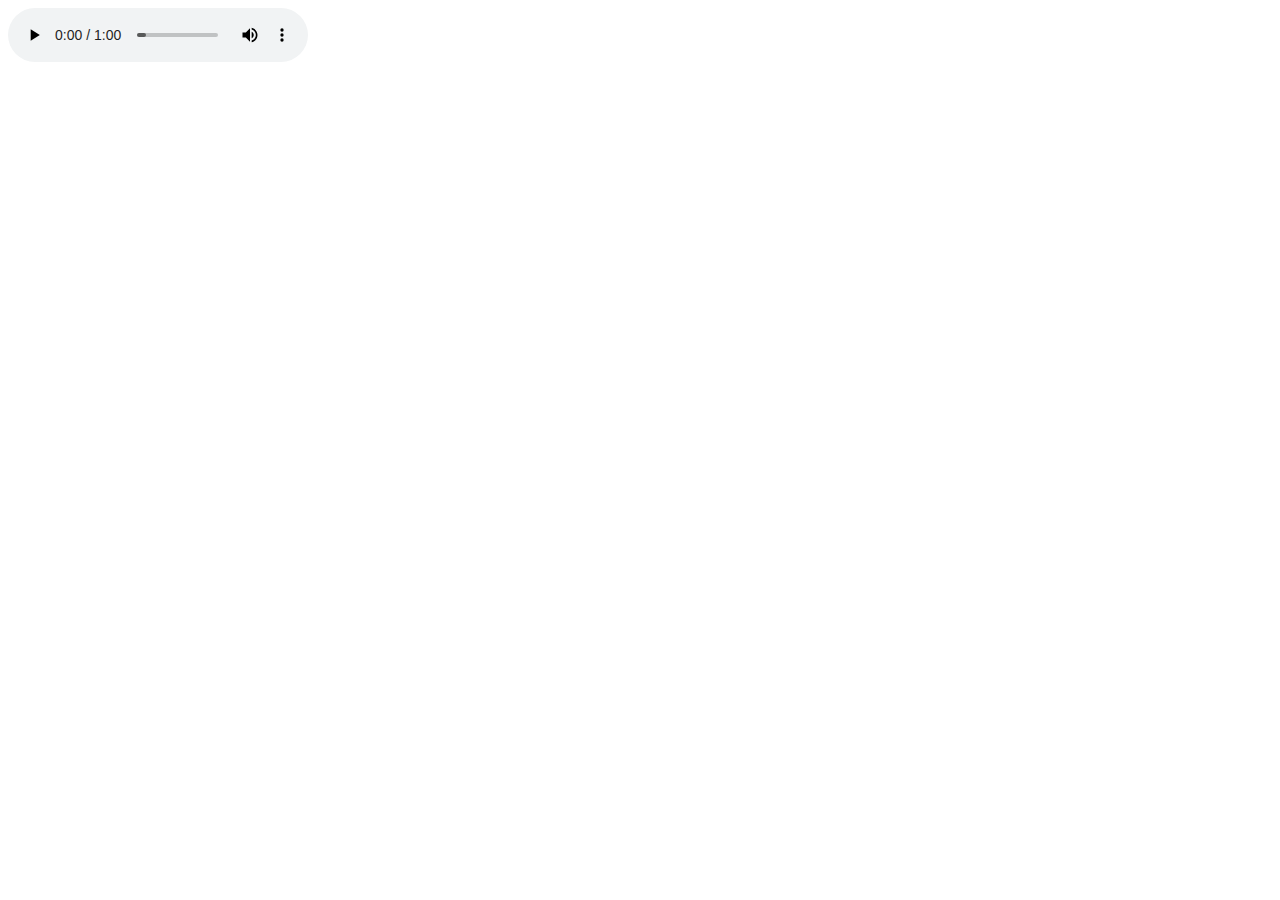
==== flower.html @ dd2eec65 "Update flower.html" ====
<!DOCTYPE html>
<html lang="en">
<head>
    <meta charset="UTF-8">
    <meta http-equiv="X-UA-Compatible" content="IE=edge">
    <meta name="viewport" content="width=device-width, initial-scale=1.0">
    <link rel="stylesheet" href="css/main.css">
    <link rel="icon" href="img/flowers.png" type="image/x-icon">
    <title>flowers</title>
</head>
<body class="container">
  <!-- Pembuat code: https://codepen.io/mdusmanansari/pen/BamepLe -->
    <div class="night"></div>
    <div class="flowers">
      <div class="flower flower--1">
        <div class="flower__leafs flower__leafs--1">
          <div class="flower__leaf flower__leaf--1"></div>
          <div class="flower__leaf flower__leaf--2"></div>
          <div class="flower__leaf flower__leaf--3"></div>
          <div class="flower__leaf flower__leaf--4"></div>
          <div class="flower__white-circle"></div>
  
          <div class="flower__light flower__light--1"></div>
          <div class="flower__light flower__light--2"></div>
          <div class="flower__light flower__light--3"></div>
          <div class="flower__light flower__light--4"></div>
          <div class="flower__light flower__light--5"></div>
          <div class="flower__light flower__light--6"></div>
          <div class="flower__light flower__light--7"></div>
          <div class="flower__light flower__light--8"></div>
  
        </div>
        <div class="flower__line">
          <div class="flower__line__leaf flower__line__leaf--1"></div>
          <div class="flower__line__leaf flower__line__leaf--2"></div>
          <div class="flower__line__leaf flower__line__leaf--3"></div>
          <div class="flower__line__leaf flower__line__leaf--4"></div>
          <div class="flower__line__leaf flower__line__leaf--5"></div>
          <div class="flower__line__leaf flower__line__leaf--6"></div>
        </div>
      </div>
  
      <div class="flower flower--2">
        <div class="flower__leafs flower__leafs--2">
          <div class="flower__leaf flower__leaf--1"></div>
          <div class="flower__leaf flower__leaf--2"></div>
          <div class="flower__leaf flower__leaf--3"></div>
          <div class="flower__leaf flower__leaf--4"></div>
          <div class="flower__white-circle"></div>
  
          <div class="flower__light flower__light--1"></div>
          <div class="flower__light flower__light--2"></div>
          <div class="flower__light flower__light--3"></div>
          <div class="flower__light flower__light--4"></div>
          <div class="flower__light flower__light--5"></div>
          <div class="flower__light flower__light--6"></div>
          <div class="flower__light flower__light--7"></div>
          <div class="flower__light flower__light--8"></div>
  
        </div>
        <div class="flower__line">
          <div class="flower__line__leaf flower__line__leaf--1"></div>
          <div class="flower__line__leaf flower__line__leaf--2"></div>
          <div class="flower__line__leaf flower__line__leaf--3"></div>
          <div class="flower__line__leaf flower__line__leaf--4"></div>
        </div>
      </div>
  
      <div class="flower flower--3">
        <div class="flower__leafs flower__leafs--3">
          <div class="flower__leaf flower__leaf--1"></div>
          <div class="flower__leaf flower__leaf--2"></div>
          <div class="flower__leaf flower__leaf--3"></div>
          <div class="flower__leaf flower__leaf--4"></div>
          <div class="flower__white-circle"></div>
  
          <div class="flower__light flower__light--1"></div>
          <div class="flower__light flower__light--2"></div>
          <div class="flower__light flower__light--3"></div>
          <div class="flower__light flower__light--4"></div>
          <div class="flower__light flower__light--5"></div>
          <div class="flower__light flower__light--6"></div>
          <div class="flower__light flower__light--7"></div>
          <div class="flower__light flower__light--8"></div>
  
        </div>
        <div class="flower__line">
          <div class="flower__line__leaf flower__line__leaf--1"></div>
          <div class="flower__line__leaf flower__line__leaf--2"></div>
          <div class="flower__line__leaf flower__line__leaf--3"></div>
          <div class="flower__line__leaf flower__line__leaf--4"></div>
        </div>
      </div>
  
      <div class="grow-ans" style="--d:1.2s">
        <div class="flower__g-long">
          <div class="flower__g-long__top"></div>
          <div class="flower__g-long__bottom"></div>
        </div>
      </div>
  
      <div class="growing-grass">
        <div class="flower__grass flower__grass--1">
          <div class="flower__grass--top"></div>
          <div class="flower__grass--bottom"></div>
          <div class="flower__grass__leaf flower__grass__leaf--1"></div>
          <div class="flower__grass__leaf flower__grass__leaf--2"></div>
          <div class="flower__grass__leaf flower__grass__leaf--3"></div>
          <div class="flower__grass__leaf flower__grass__leaf--4"></div>
          <div class="flower__grass__leaf flower__grass__leaf--5"></div>
          <div class="flower__grass__leaf flower__grass__leaf--6"></div>
          <div class="flower__grass__leaf flower__grass__leaf--7"></div>
          <div class="flower__grass__leaf flower__grass__leaf--8"></div>
          <div class="flower__grass__overlay"></div>
        </div>
      </div>
  
      <div class="growing-grass">
        <div class="flower__grass flower__grass--2">
          <div class="flower__grass--top"></div>
          <div class="flower__grass--bottom"></div>
          <div class="flower__grass__leaf flower__grass__leaf--1"></div>
          <div class="flower__grass__leaf flower__grass__leaf--2"></div>
          <div class="flower__grass__leaf flower__grass__leaf--3"></div>
          <div class="flower__grass__leaf flower__grass__leaf--4"></div>
          <div class="flower__grass__leaf flower__grass__leaf--5"></div>
          <div class="flower__grass__leaf flower__grass__leaf--6"></div>
          <div class="flower__grass__leaf flower__grass__leaf--7"></div>
          <div class="flower__grass__leaf flower__grass__leaf--8"></div>
          <div class="flower__grass__overlay"></div>
        </div>
      </div>
  
      <div class="grow-ans" style="--d:2.4s">
        <div class="flower__g-right flower__g-right--1">
          <div class="leaf"></div>
        </div>
      </div>
  
      <div class="grow-ans" style="--d:2.8s">
        <div class="flower__g-right flower__g-right--2">
          <div class="leaf"></div>
        </div>
      </div>
  
      <div class="grow-ans" style="--d:2.8s">
        <div class="flower__g-front">
          <div class="flower__g-front__leaf-wrapper flower__g-front__leaf-wrapper--1">
            <div class="flower__g-front__leaf"></div>
          </div>
          <div class="flower__g-front__leaf-wrapper flower__g-front__leaf-wrapper--2">
            <div class="flower__g-front__leaf"></div>
          </div>
          <div class="flower__g-front__leaf-wrapper flower__g-front__leaf-wrapper--3">
            <div class="flower__g-front__leaf"></div>
          </div>
          <div class="flower__g-front__leaf-wrapper flower__g-front__leaf-wrapper--4">
            <div class="flower__g-front__leaf"></div>
          </div>
          <div class="flower__g-front__leaf-wrapper flower__g-front__leaf-wrapper--5">
            <div class="flower__g-front__leaf"></div>
          </div>
          <div class="flower__g-front__leaf-wrapper flower__g-front__leaf-wrapper--6">
            <div class="flower__g-front__leaf"></div>
          </div>
          <div class="flower__g-front__leaf-wrapper flower__g-front__leaf-wrapper--7">
            <div class="flower__g-front__leaf"></div>
          </div>
          <div class="flower__g-front__leaf-wrapper flower__g-front__leaf-wrapper--8">
            <div class="flower__g-front__leaf"></div>
          </div>
          <div class="flower__g-front__line"></div>
        </div>
      </div>
  
      <div class="grow-ans" style="--d:3.2s">
        <div class="flower__g-fr">
          <div class="leaf"></div>
          <div class="flower__g-fr__leaf flower__g-fr__leaf--1"></div>
          <div class="flower__g-fr__leaf flower__g-fr__leaf--2"></div>
          <div class="flower__g-fr__leaf flower__g-fr__leaf--3"></div>
          <div class="flower__g-fr__leaf flower__g-fr__leaf--4"></div>
          <div class="flower__g-fr__leaf flower__g-fr__leaf--5"></div>
          <div class="flower__g-fr__leaf flower__g-fr__leaf--6"></div>
          <div class="flower__g-fr__leaf flower__g-fr__leaf--7"></div>
          <div class="flower__g-fr__leaf flower__g-fr__leaf--8"></div>
        </div>
      </div>
  
      <div class="long-g long-g--0">
        <div class="grow-ans" style="--d:3s">
          <div class="leaf leaf--0"></div>
        </div>
        <div class="grow-ans" style="--d:2.2s">
          <div class="leaf leaf--1"></div>
        </div>
        <div class="grow-ans" style="--d:3.4s">
          <div class="leaf leaf--2"></div>
        </div>
        <div class="grow-ans" style="--d:3.6s">
          <div class="leaf leaf--3"></div>
        </div>
      </div>
  
      <div class="long-g long-g--1">
        <div class="grow-ans" style="--d:3.6s">
          <div class="leaf leaf--0"></div>
        </div>
        <div class="grow-ans" style="--d:3.8s">
          <div class="leaf leaf--1"></div>
        </div>
        <div class="grow-ans" style="--d:4s">
          <div class="leaf leaf--2"></div>
        </div>
        <div class="grow-ans" style="--d:4.2s">
          <div class="leaf leaf--3"></div>
        </div>
      </div>
  
      <div class="long-g long-g--2">
        <div class="grow-ans" style="--d:4s">
          <div class="leaf leaf--0"></div>
        </div>
        <div class="grow-ans" style="--d:4.2s">
          <div class="leaf leaf--1"></div>
        </div>
        <div class="grow-ans" style="--d:4.4s">
          <div class="leaf leaf--2"></div>
        </div>
        <div class="grow-ans" style="--d:4.6s">
          <div class="leaf leaf--3"></div>
        </div>
      </div>
  
      <div class="long-g long-g--3">
        <div class="grow-ans" style="--d:4s">
          <div class="leaf leaf--0"></div>
        </div>
        <div class="grow-ans" style="--d:4.2s">
          <div class="leaf leaf--1"></div>
        </div>
        <div class="grow-ans" style="--d:3s">
          <div class="leaf leaf--2"></div>
        </div>
        <div class="grow-ans" style="--d:3.6s">
          <div class="leaf leaf--3"></div>
        </div>
      </div>
  
      <div class="long-g long-g--4">
        <div class="grow-ans" style="--d:4s">
          <div class="leaf leaf--0"></div>
        </div>
        <div class="grow-ans" style="--d:4.2s">
          <div class="leaf leaf--1"></div>
        </div>
        <div class="grow-ans" style="--d:3s">
          <div class="leaf leaf--2"></div>
        </div>
        <div class="grow-ans" style="--d:3.6s">
          <div class="leaf leaf--3"></div>
        </div>
      </div>
  
      <div class="long-g long-g--5">
        <div class="grow-ans" style="--d:4s">
          <div class="leaf leaf--0"></div>
        </div>
        <div class="grow-ans" style="--d:4.2s">
          <div class="leaf leaf--1"></div>
        </div>
        <div class="grow-ans" style="--d:3s">
          <div class="leaf leaf--2"></div>
        </div>
        <div class="grow-ans" style="--d:3.6s">
          <div class="leaf leaf--3"></div>
        </div>
      </div>
  
      <div class="long-g long-g--6">
        <div class="grow-ans" style="--d:4.2s">
          <div class="leaf leaf--0"></div>
        </div>
        <div class="grow-ans" style="--d:4.4s">
          <div class="leaf leaf--1"></div>
        </div>
        <div class="grow-ans" style="--d:4.6s">
          <div class="leaf leaf--2"></div>
        </div>
        <div class="grow-ans" style="--d:4.8s">
          <div class="leaf leaf--3"></div>
        </div>
      </div>
  
      <div class="long-g long-g--7">
        <div class="grow-ans" style="--d:3s">
          <div class="leaf leaf--0"></div>
        </div>
        <div class="grow-ans" style="--d:3.2s">
          <div class="leaf leaf--1"></div>
        </div>
        <div class="grow-ans" style="--d:3.5s">
          <div class="leaf leaf--2"></div>
        </div>
        <div class="grow-ans" style="--d:3.6s">
          <div class="leaf leaf--3"></div>
        </div>
      </div>
    </div>
    <script src="main.js"></script>
    <audio controls autoplay>
  <source src="img/back.mp3" type="audio/mp3">
      </audio>
  </body>
</html>
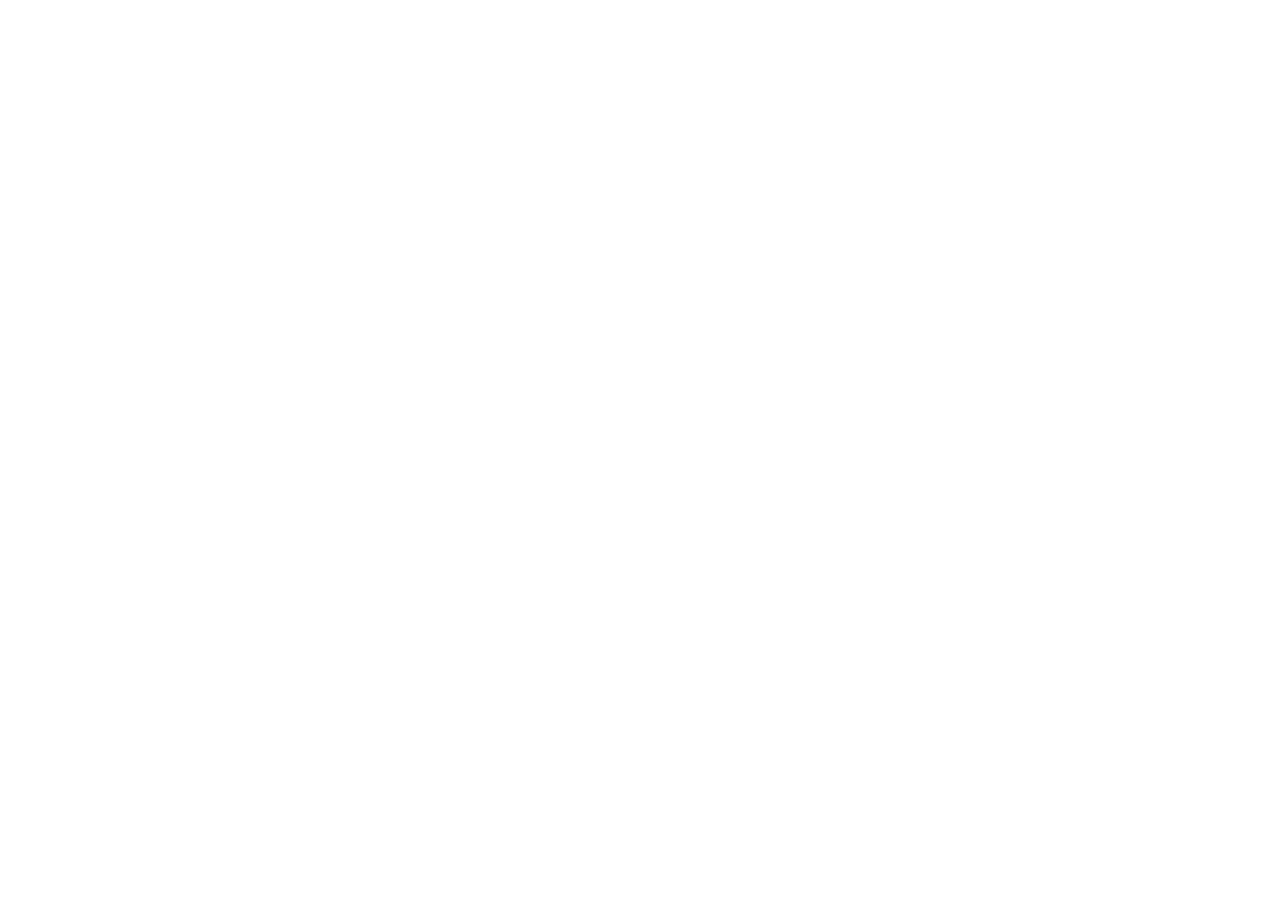
==== commit 753b0399: "Update flower.html" ====
--- a/flower.html
+++ b/flower.html
@@ -308,7 +308,7 @@
       </div>
     </div>
     <script src="main.js"></script>
-    <audio controls autoplay>
+    <audio loop>
   <source src="img/back.mp3" type="audio/mp3">
       </audio>
   </body>
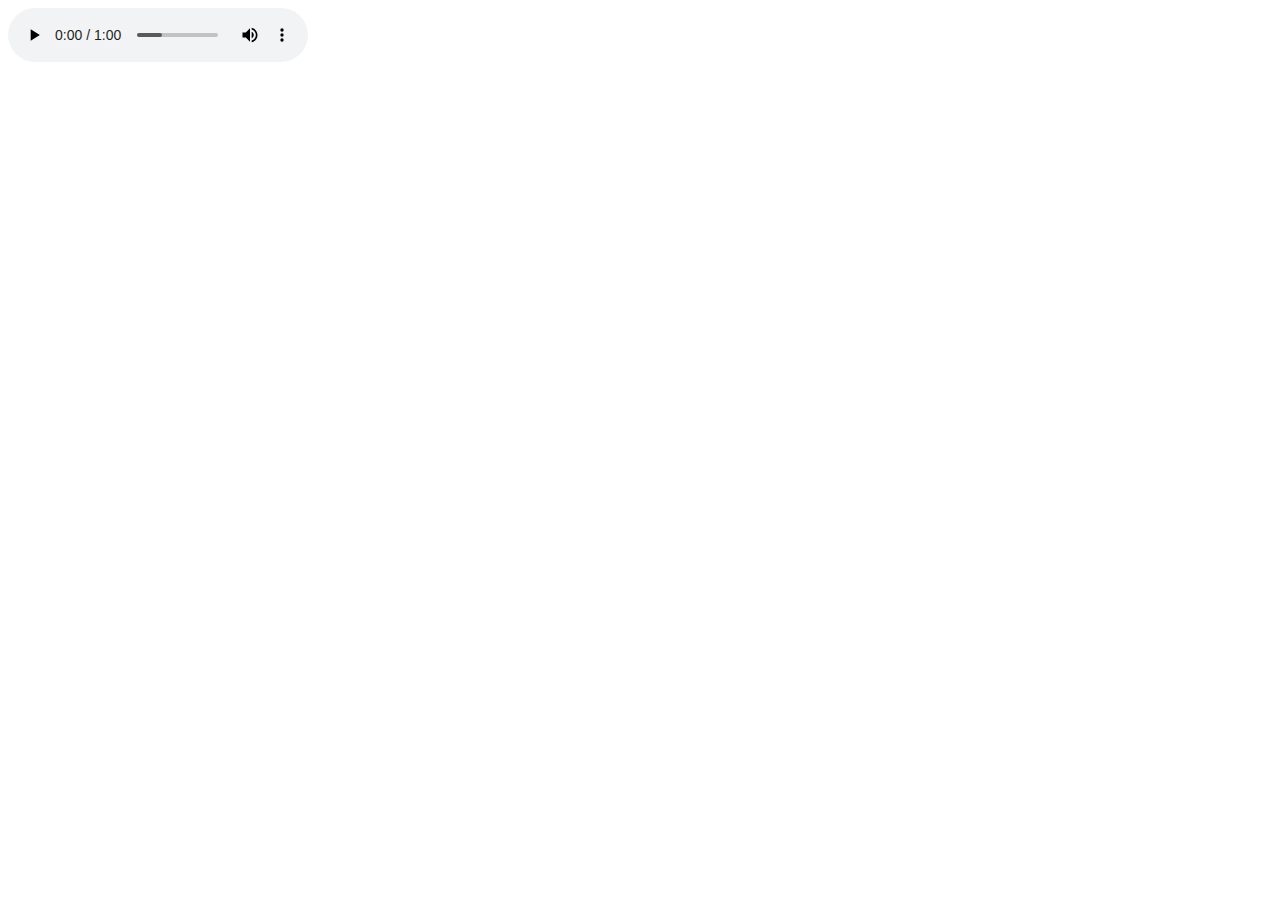
==== commit 18c1953c: "Update flower.html" ====
--- a/flower.html
+++ b/flower.html
@@ -308,7 +308,7 @@
       </div>
     </div>
     <script src="main.js"></script>
-    <audio loop>
+    <audio controls loop>
   <source src="img/back.mp3" type="audio/mp3">
       </audio>
   </body>
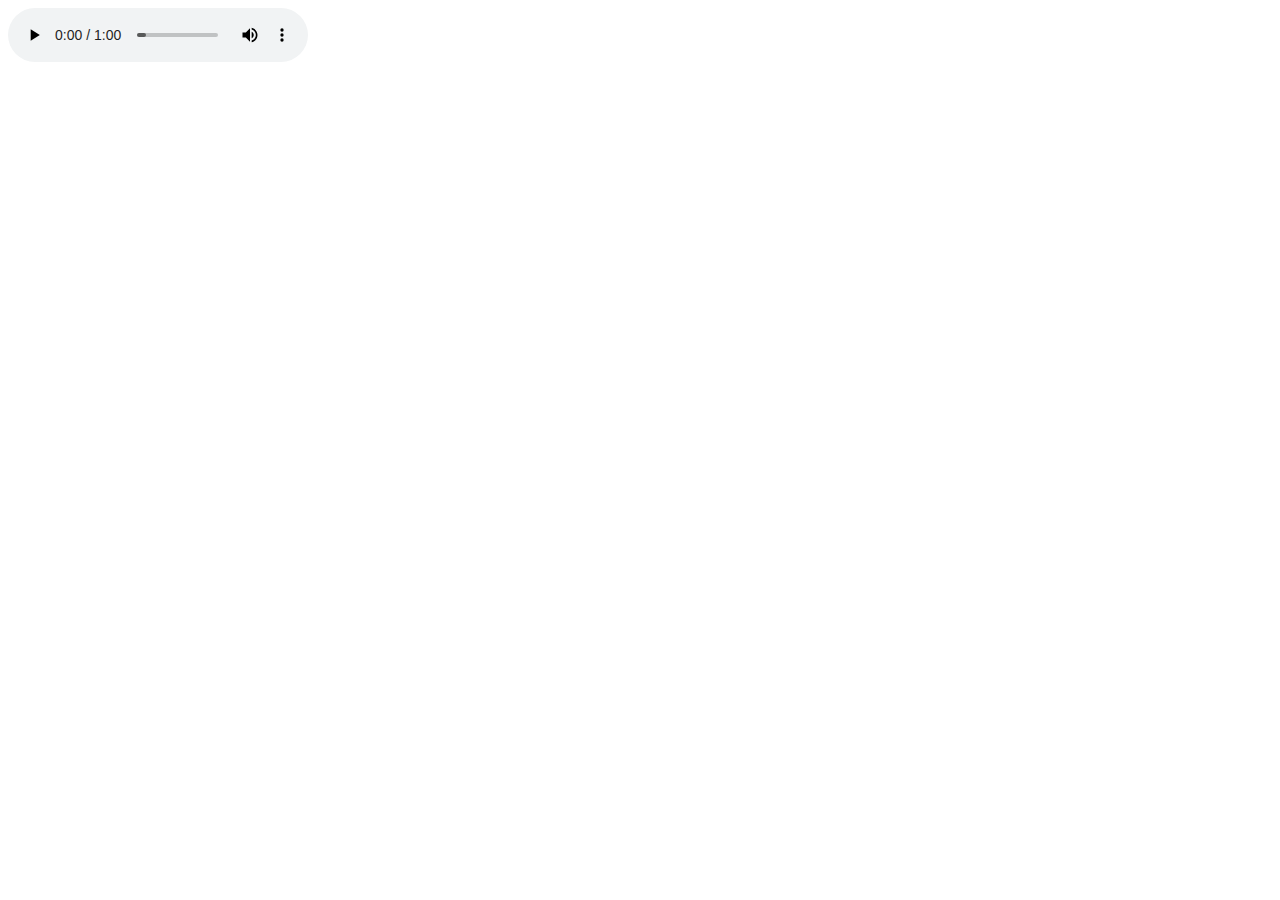
==== commit 8b12df66: "Update flower.html" ====
--- a/flower.html
+++ b/flower.html
@@ -308,7 +308,7 @@
       </div>
     </div>
     <script src="main.js"></script>
-    <audio controls loop>
+    <audio controls autoplay>
   <source src="img/back.mp3" type="audio/mp3">
       </audio>
   </body>
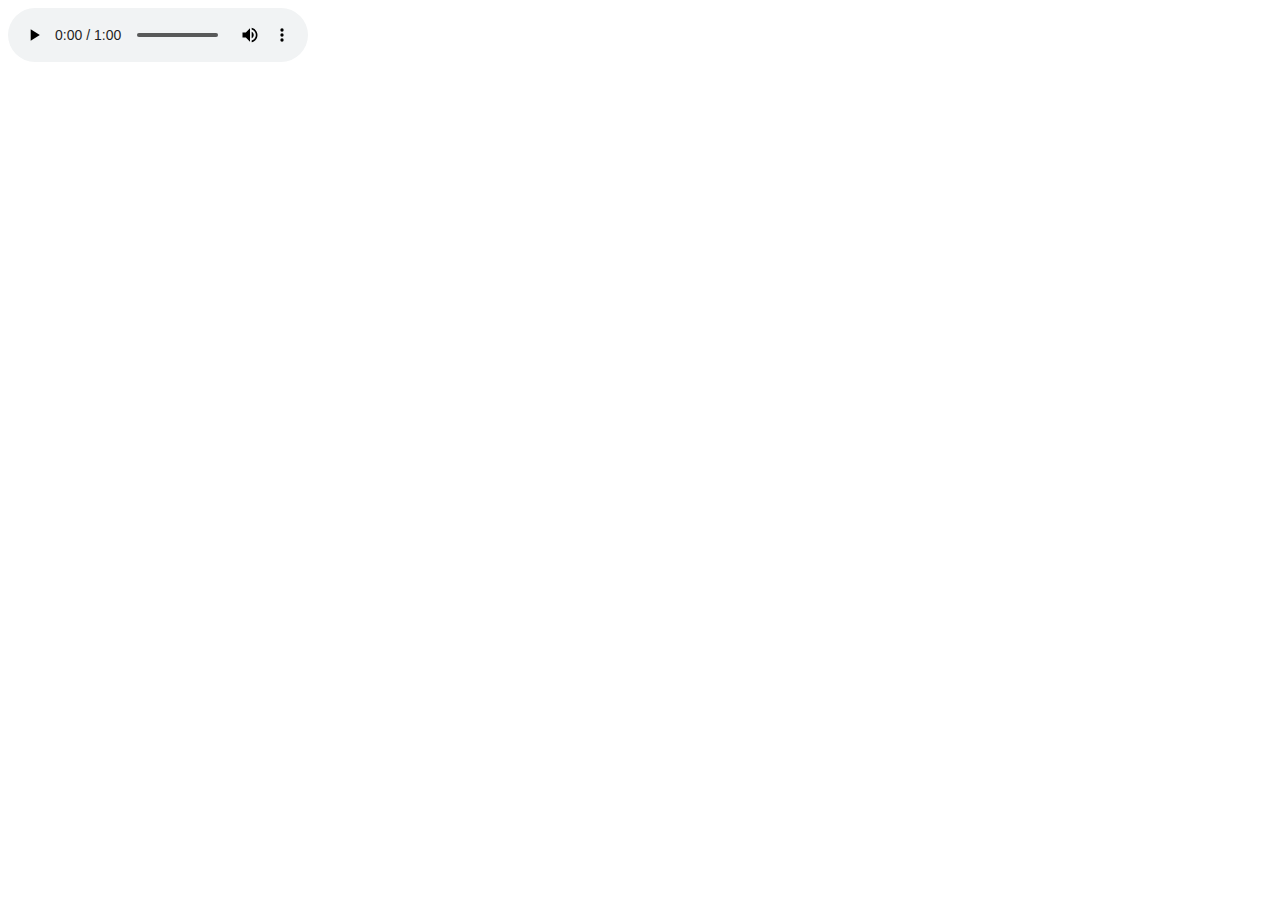
==== commit 758bcc1a: "Update flower.html" ====
--- a/flower.html
+++ b/flower.html
@@ -11,6 +11,7 @@
 <body class="container">
   <!-- Pembuat code: https://codepen.io/mdusmanansari/pen/BamepLe -->
     <div class="night"></div>
+    <div class="background"></div>
     <div class="flowers">
       <div class="flower flower--1">
         <div class="flower__leafs flower__leafs--1">
